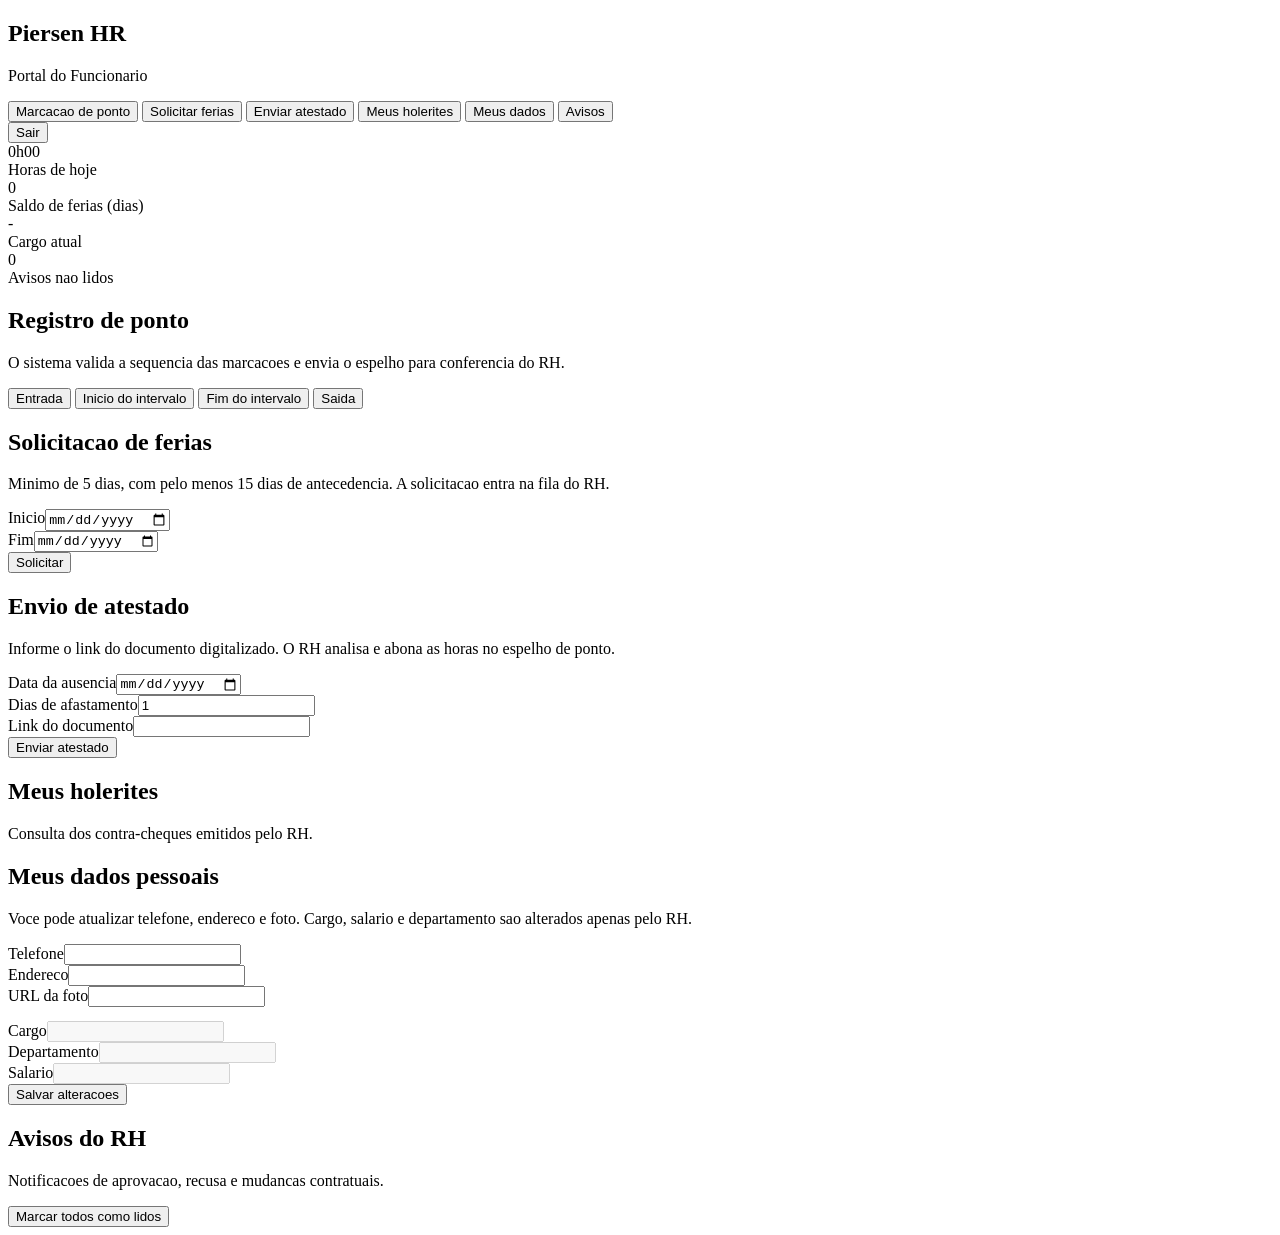
==== backend/src/main/resources/static/portal.html @ 66f4fb14 "first commit" ====
<!DOCTYPE html>
<html lang="pt-BR">
<head>
    <meta charset="UTF-8">
    <meta name="viewport" content="width=device-width, initial-scale=1.0">
    <title>Piersen HR - Portal do Funcionario</title>
    <link rel="preconnect" href="https://fonts.googleapis.com">
    <link rel="preconnect" href="https://fonts.gstatic.com" crossorigin>
    <link href="https://fonts.googleapis.com/css2?family=Inter:wght@300;400;500;600;700&display=swap" rel="stylesheet">
    <link rel="stylesheet" href="/css/style.css">
</head>
<body>
<div class="layout">
    <nav class="sidebar">
        <div class="sidebar-brand">
            <h1 class="brand">Piersen<span> HR</span></h1>
            <p class="module">Portal do Funcionario</p>
        </div>

        <div class="sidebar-nav">
            <button class="active" data-panel="ponto" onclick="showPanel('ponto')">Marcacao de ponto</button>
            <button data-panel="ferias" onclick="showPanel('ferias')">Solicitar ferias</button>
            <button data-panel="atestados" onclick="showPanel('atestados')">Enviar atestado</button>
            <button data-panel="holerites" onclick="showPanel('holerites')">Meus holerites</button>
            <button data-panel="dados" onclick="showPanel('dados')">Meus dados</button>
            <button data-panel="avisos" onclick="showPanel('avisos')">Avisos</button>
        </div>

        <div class="sidebar-footer">
            <span id="user-name"></span>
            <button class="logout" onclick="logout()">Sair</button>
        </div>
    </nav>

    <main>
        <div class="stat-row">
            <div class="stat"><div class="value" id="stat-horas">0h00</div><div class="label">Horas de hoje</div></div>
            <div class="stat"><div class="value" id="stat-saldo">0</div><div class="label">Saldo de ferias (dias)</div></div>
            <div class="stat"><div class="value" id="stat-cargo">-</div><div class="label">Cargo atual</div></div>
            <div class="stat"><div class="value" id="stat-avisos">0</div><div class="label">Avisos nao lidos</div></div>
        </div>

        <section id="panel-ponto" class="panel active">
            <div class="card">
                <h2>Registro de ponto</h2>
                <p class="hint">O sistema valida a sequencia das marcacoes e envia o espelho para conferencia do RH.</p>
                <div class="actions">
                    <button class="primary" onclick="punch('ENTRADA')">Entrada</button>
                    <button class="ghost" onclick="punch('INICIO_INTERVALO')">Inicio do intervalo</button>
                    <button class="ghost" onclick="punch('FIM_INTERVALO')">Fim do intervalo</button>
                    <button class="danger" onclick="punch('SAIDA')">Saida</button>
                </div>
                <div id="punch-feedback" class="feedback"></div>
                <div id="timesheet-table" style="margin-top:18px"></div>
            </div>
        </section>

        <section id="panel-ferias" class="panel">
            <div class="card">
                <h2>Solicitacao de ferias</h2>
                <p class="hint">Minimo de 5 dias, com pelo menos 15 dias de antecedencia. A solicitacao entra na fila do RH.</p>
                <form id="vacation-form">
                    <div class="grid">
                        <div><label for="vc-start">Inicio</label><input id="vc-start" type="date" required></div>
                        <div><label for="vc-end">Fim</label><input id="vc-end" type="date" required></div>
                    </div>
                    <div class="actions"><button type="submit" class="primary">Solicitar</button></div>
                </form>
                <div id="vacation-feedback" class="feedback"></div>
                <div id="vacations-table" style="margin-top:18px"></div>
            </div>
        </section>

        <section id="panel-atestados" class="panel">
            <div class="card">
                <h2>Envio de atestado</h2>
                <p class="hint">Informe o link do documento digitalizado. O RH analisa e abona as horas no espelho de ponto.</p>
                <form id="certificate-form">
                    <div class="grid">
                        <div><label for="ce-date">Data da ausencia</label><input id="ce-date" type="date" required></div>
                        <div><label for="ce-days">Dias de afastamento</label><input id="ce-days" type="number" min="1" value="1" required></div>
                        <div><label for="ce-url">Link do documento</label><input id="ce-url" type="url" required></div>
                    </div>
                    <div class="actions"><button type="submit" class="primary">Enviar atestado</button></div>
                </form>
                <div id="certificate-feedback" class="feedback"></div>
                <div id="certificates-table" style="margin-top:18px"></div>
            </div>
        </section>

        <section id="panel-holerites" class="panel">
            <div class="card">
                <h2>Meus holerites</h2>
                <p class="hint">Consulta dos contra-cheques emitidos pelo RH.</p>
                <div id="payslips-table"></div>
            </div>
        </section>

        <section id="panel-dados" class="panel">
            <div class="card">
                <h2>Meus dados pessoais</h2>
                <p class="hint">Voce pode atualizar telefone, endereco e foto. Cargo, salario e departamento sao alterados apenas pelo RH.</p>
                <form id="personal-form">
                    <div class="grid">
                        <div><label for="pd-phone">Telefone</label><input id="pd-phone"></div>
                        <div><label for="pd-address">Endereco</label><input id="pd-address"></div>
                        <div><label for="pd-photo">URL da foto</label><input id="pd-photo" type="url"></div>
                    </div>
                    <div class="grid" style="margin-top:14px">
                        <div><label>Cargo</label><input id="pd-position" disabled></div>
                        <div><label>Departamento</label><input id="pd-department" disabled></div>
                        <div><label>Salario</label><input id="pd-salary" disabled></div>
                    </div>
                    <div class="actions"><button type="submit" class="primary">Salvar alteracoes</button></div>
                </form>
                <div id="personal-feedback" class="feedback"></div>
            </div>
        </section>

        <section id="panel-avisos" class="panel">
            <div class="card">
                <h2>Avisos do RH</h2>
                <p class="hint">Notificacoes de aprovacao, recusa e mudancas contratuais.</p>
                <div id="notifications-list"></div>
                <div class="actions"><button class="ghost" onclick="markNotificationsRead()">Marcar todos como lidos</button></div>
            </div>
        </section>
    </main>
</div>

<script src="/js/api.js"></script>
<script src="/js/portal.js"></script>
</body>
</html>
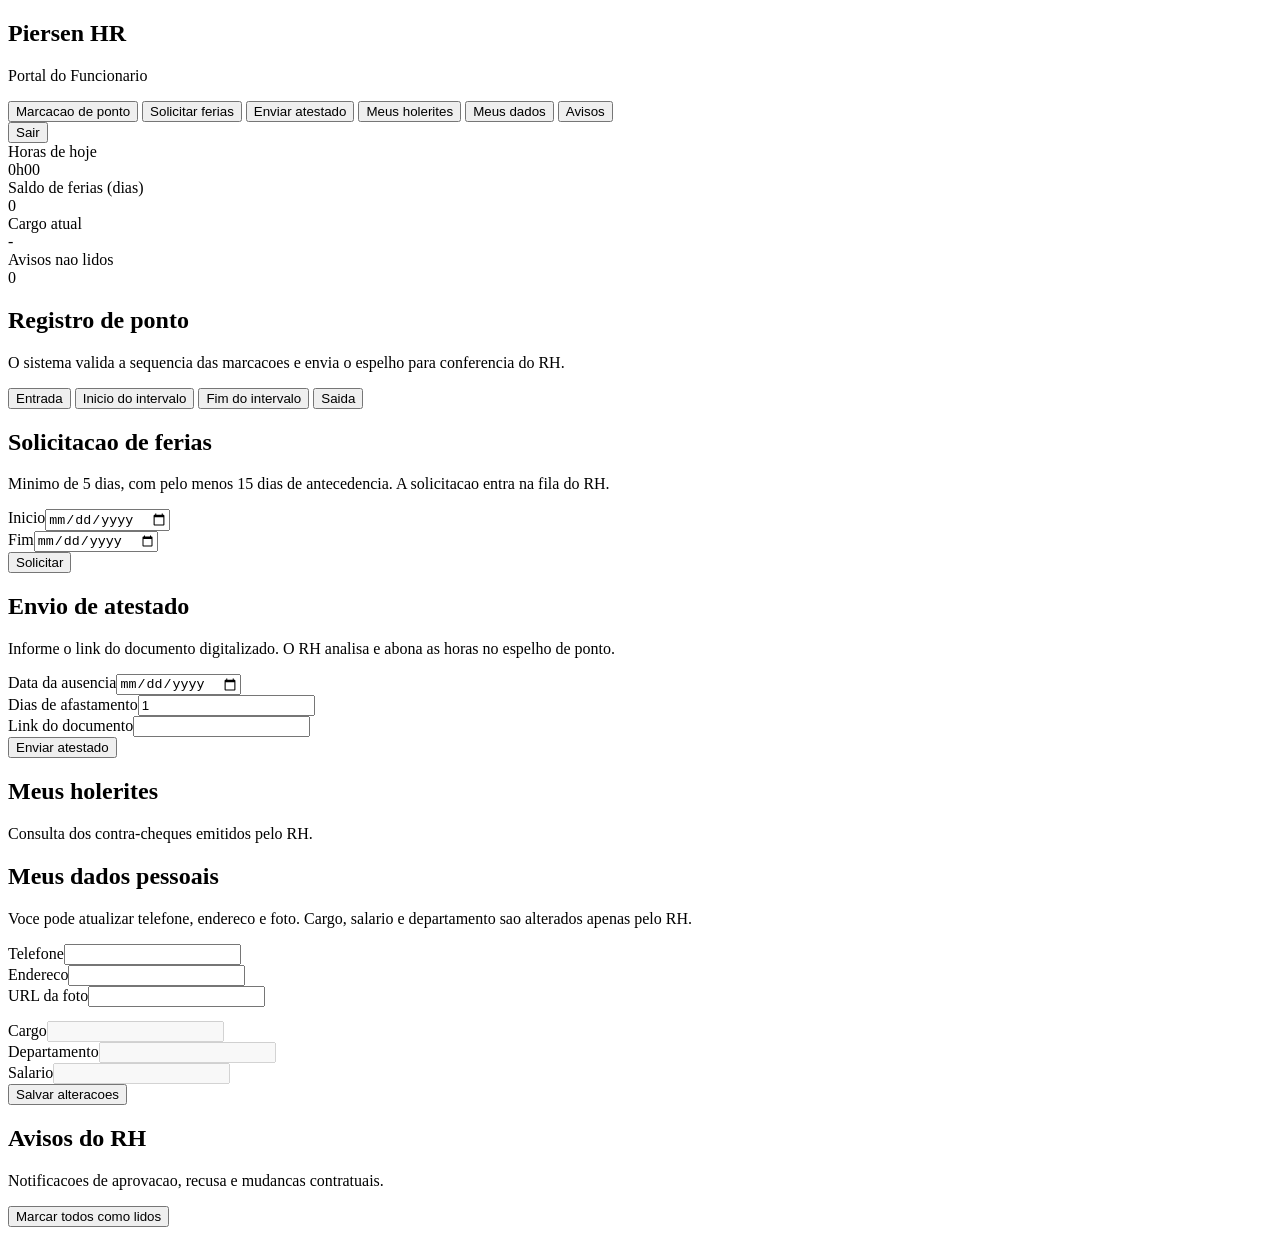
==== commit 16569a06: "update style" ====
--- a/backend/src/main/resources/static/portal.html
+++ b/backend/src/main/resources/static/portal.html
@@ -6,7 +6,7 @@
     <title>Piersen HR - Portal do Funcionario</title>
     <link rel="preconnect" href="https://fonts.googleapis.com">
     <link rel="preconnect" href="https://fonts.gstatic.com" crossorigin>
-    <link href="https://fonts.googleapis.com/css2?family=Inter:wght@300;400;500;600;700&display=swap" rel="stylesheet">
+    <link href="https://fonts.googleapis.com/css2?family=Inter:opsz,wght@14..32,300..800&display=swap" rel="stylesheet">
     <link rel="stylesheet" href="/css/style.css">
 </head>
 <body>
@@ -34,10 +34,10 @@
 
     <main>
         <div class="stat-row">
-            <div class="stat"><div class="value" id="stat-horas">0h00</div><div class="label">Horas de hoje</div></div>
-            <div class="stat"><div class="value" id="stat-saldo">0</div><div class="label">Saldo de ferias (dias)</div></div>
-            <div class="stat"><div class="value" id="stat-cargo">-</div><div class="label">Cargo atual</div></div>
-            <div class="stat"><div class="value" id="stat-avisos">0</div><div class="label">Avisos nao lidos</div></div>
+            <div class="stat"><div class="label">Horas de hoje</div><div class="value" id="stat-horas">0h00</div></div>
+            <div class="stat"><div class="label">Saldo de ferias (dias)</div><div class="value" id="stat-saldo">0</div></div>
+            <div class="stat"><div class="label">Cargo atual</div><div class="value" id="stat-cargo">-</div></div>
+            <div class="stat"><div class="label">Avisos nao lidos</div><div class="value" id="stat-avisos">0</div></div>
         </div>
 
         <section id="panel-ponto" class="panel active">
